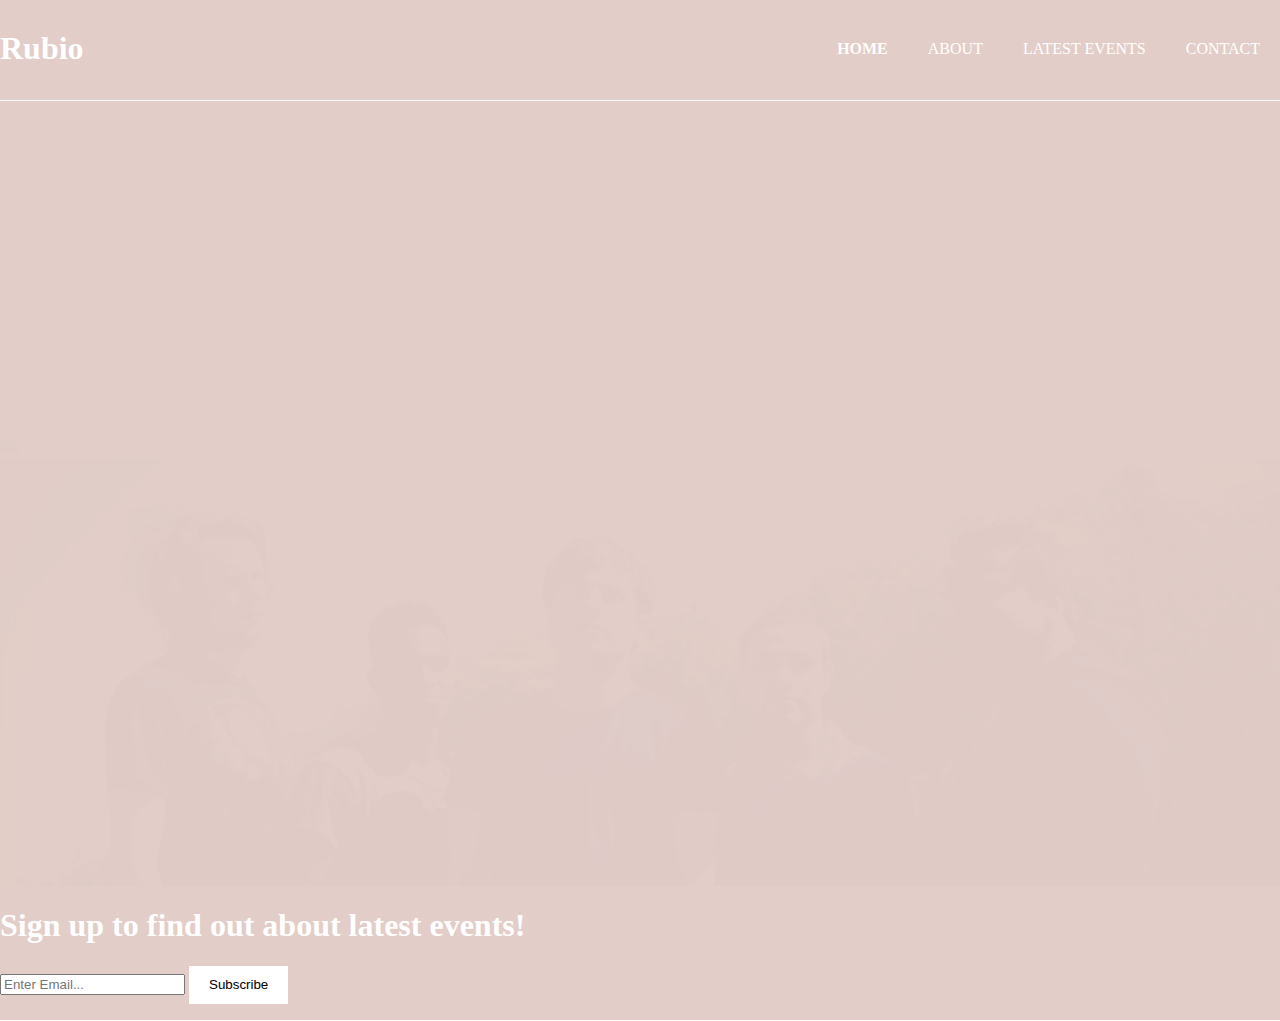
==== Index.html @ 0e9eba77 "Layout tweaked, and added a video on homepage, resizing worked on" ====
<!DOCTYPE html>
<html lang="en">
<body>
<head>
  <meta charset="utf-8">
  <meta name="viewport" content="width=device-width, initak-scale=1, user-scalable=no" />
  <title>Rubio</title>
  <link rel="stylesheet" href="Style.css">
 
</head>
<header>
      <div class="container">
        <div id="branding">
          <h1><span class="highlight">Rubio</span></h1>
        </div>
        <nav>
          <ul>
            <li class="current"><a href="index.html">Home</a></li>
             <li><a href="About.html">About</a></li>
			 <li><a href="Events.html">Latest Events</a></li>
             <li><a href="Contact.html">Contact</a></li>
            
          </ul>
        </nav>
      </div>
    </header>
<header>
<div>

	<section> 
	
	<div class="video">
     <iframe width="600" height="300" src="https://www.youtube.com/embed/TslmWRHgSKQ" frameborder="0" allowfullscreen=""></iframe>
</div>

 
 <div class="container">
      <div class="slider">
        <img src="images/rubiob.jpg" class="img1" style="width:100%">
      </div>
    
	
      <div class="slider">
        <img src="images/w3.png" class= "img3" style="width:100%">
      </div>
    </div>
 
 
    </section>
 

<footer>
<section id="newsletter">
      <div class="container">
        <h1>Sign up to find out about latest events!</h1>
        <form>
          <input type="email" placeholder="Enter Email...">
          <button type="submit" class="button_1">Subscribe</button>
        </form>
     
  
	
	
	
	
    <ul class="social">
      <li><a href="https://www.facebook.com/rubioband/" target="_blank"><i class="fa fa-facebook" id="facebook"></i></a></li>
      <li><a href="https://twitter.com/rubioband" target="_blank"><i class="fa fa-twitter" id="twitter"></i></a></li>
      <li><a href="https://www.youtube.com/channel/UClnVt3kYnKDFmW7xwOIT2kw" target="_blank"><i class="fa fa-youtube" id="youtube"></i></a></li>
      <li><a href="https://www.instagram.com/rubioband/?hl=en" target="_blank"><i class="fa fa-instagram" id="instagram"></i></a></li>
    </ul>
    <p>
    </p>
  </footer>
  <script type="text/javascript" src="javascript.js"></script> 
  <!--Link to the Javascript file that controls the timer for the slideshow -->
  
  </section>
</body>
</footer>

</body>



</html>
---- Style.css ----
body {
  margin: 0;
  background-repeat: no-repeat;
  background-size: cover;
  margin: 0;
  font-family: 'Courier Header',
}

img {
display: block;
margin: auto;
height: 50%;
width: 74%;
opacity: 1%;
}









/* Navigation bar*/




ul{
  margin:0;
  padding:0;
}

.button_1{
  height:38px;
  background:#ffffff;
  border:0;
  padding-left: 20px;
  padding-right:20px;
  color:#000000;
  float: left 30px;
}

.dark{
  padding:15px;
  background:#35424a;
  color:#ffffff;
  margin-top:10px;
  margin-bottom:10px;
}

/* Header **/
header{
  background:#E2CDC8;
  color:#ffffff;
  padding-top:30px;
  min-height:70px;
  border-bottom:#ffffff 1px solid;
}

header a{
  color:#ffffff;
  text-decoration:none;
  text-transform: uppercase;
  font-family: E2CDC8;
  font-size:16px;
}

header li{
  float:left;
  display:inline;
  padding: 0 20px 0 20px;
}

header #branding{
  float:left;
}

header #branding h1{
  margin:0;
}

header nav{
  float:right;
  margin-top:10px;
}

header .highlight, header .current a{
  color:#;
  font-weight:bold;
  font-family: 'Courier Header';
}

header a:hover{
  color:#cccccc;
  font-weight:bold;
}

/* Media Queries */
@media(max-width: 768px){
  header #branding,
  header nav,
  header nav li,
  #newsletter h1,
  #newsletter form,
  #boxes .box,
  article#main-col,
  aside#sidebar{
    float:none;
    text-align:center;
    width:100%;
  }

/* Newsletter styling */
#newsletter{
  position: relative;
  padding:15px;
  color:#000000;
  background:#C19386;
  opacity: 0.5;
}

#newsletter h1{
  float:center;
}

#newsletter form {
  float:center;

}

#newsletter input[type="email"]{
  padding:4px;
  height:25px;
  width:250px;
}

/** video */

.video {
	position: 560px;
	height: 315px;
	position: absolute; /* positions out of the flow, but according to the nearest parent */
    top: 0; right: 0; /* confuse it i guess */
    bottom: 0; left: 0;
    margin: auto;
	
}



















/* About page slider*/

.containerA {
	
	height: 450px;
	width: 900px;
	margin: 20px auto;
	position:relative;
	
}

#imgA {
	
	height: 550px;
	width: 900px;
	position: absolute;
	
}

#left_holder {
	
	height: 450px;
	width: 100px;
	position:absolute;
	left:0px;
	top:0px;
}

#right_holder {
	
	height: 450px;
	width: 100px;
	position:absolute;
	right:0px;
	top:0px;
}

.left {
	height: 50px;
	width: 50px;
	position:absolute;
	top: 40%;
	left: 0px;

}

.right {
	height: 50px;
	width: 50px;
	position:absolute;
	top: 40%;
	right: 0px;

}


footer {
    padding: 20px;
    margin-top: 20px;
    border-top: black 3px solid;
    color: #ffffff;
    background-color: #628395;
    text-align: center;
}

.social {
 	list-style-type:  none;
 	text-align: center;
 }
 .social li {
 	display: inline;
 }
 .social i{
 	font-size: 460%;
 	margin: 1%;
 	padding: 1% 1% 1% 1%;
 	color: #C3D7DF;
 }
 .social i:hover {
 	color: #F5F5F5
}
/* End footer*/
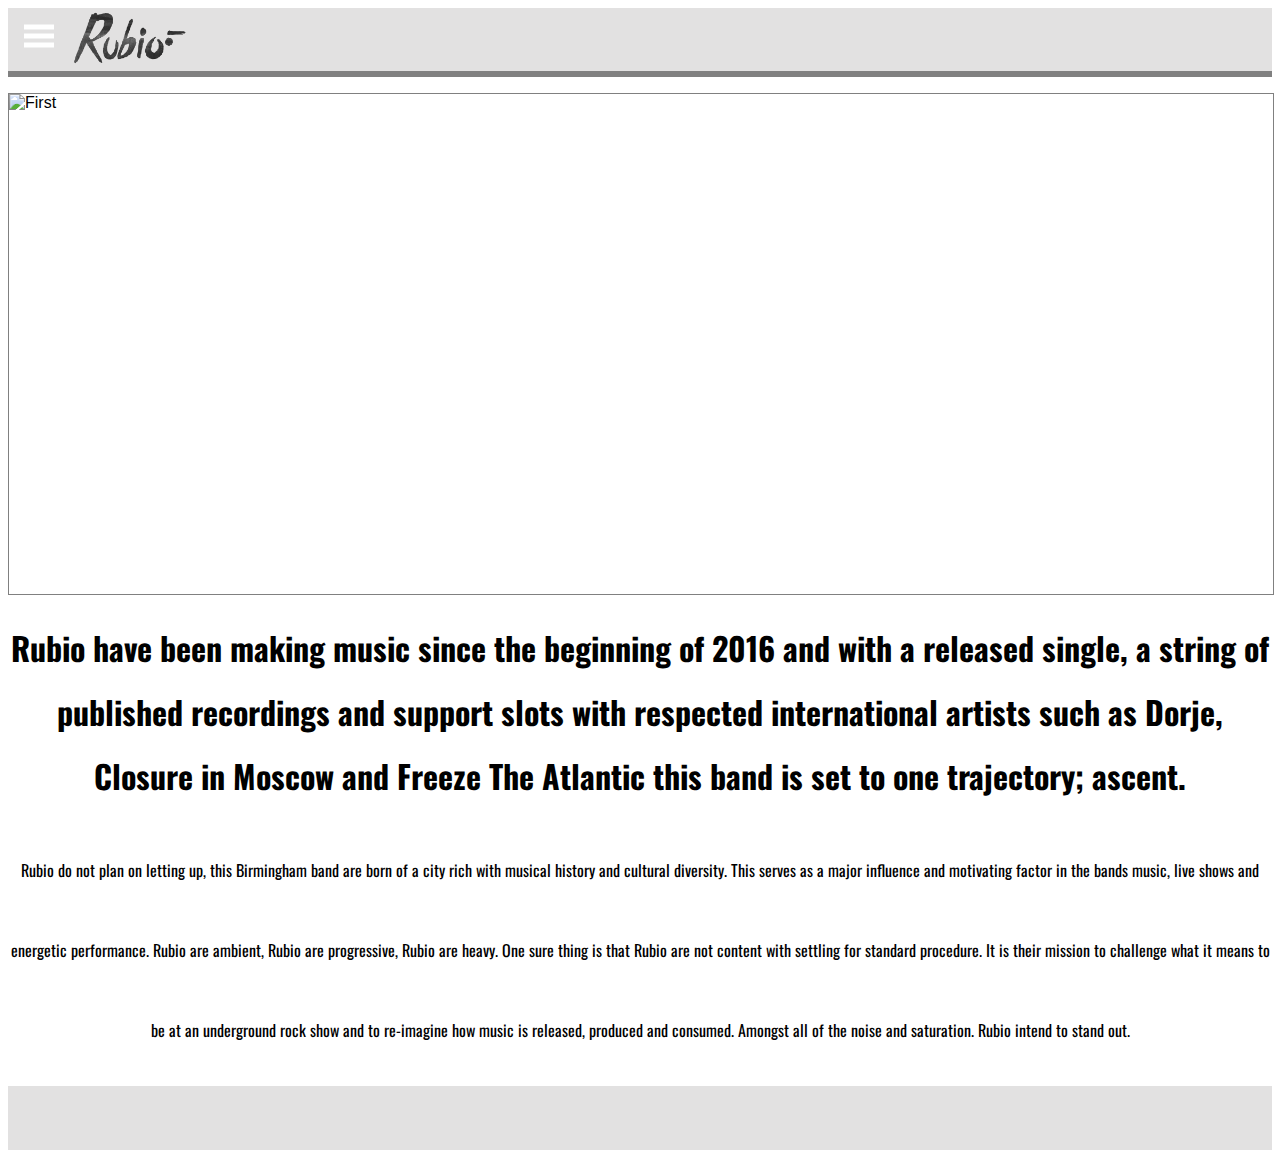
==== commit 498707ca: "Style changed, navigation bar created along with social media links" ====
--- a/Index.html
+++ b/Index.html
@@ -1,86 +1,106 @@
 <!DOCTYPE html>
 <html lang="en">
-<body>
 <head>
   <meta charset="utf-8">
-  <meta name="viewport" content="width=device-width, initak-scale=1, user-scalable=no" />
+  <meta name="viewport" content="width=device-width, initial-scale=1">
+  <link rel="stylesheet" type="text/css" href="style.css">
+  <link rel="stylesheet" href="https://cdnjs.cloudflare.com/ajax/libs/font-awesome/4.7.0/css/font-awesome.min.css">
+  <link rel="stylesheet" href="https://fonts.googleapis.com/css?family=Oswald">
   <title>Rubio</title>
   <link rel="stylesheet" href="Style.css">
+  <script src="Js/index.js"></script>
+  </head>
+  
  
-</head>
-<header>
-      <div class="container">
-        <div id="branding">
-          <h1><span class="highlight">Rubio</span></h1>
-        </div>
-        <nav>
-          <ul>
-            <li class="current"><a href="index.html">Home</a></li>
-             <li><a href="About.html">About</a></li>
-			 <li><a href="Events.html">Latest Events</a></li>
-             <li><a href="Contact.html">Contact</a></li>
-            
-          </ul>
-        </nav>
-      </div>
-    </header>
-<header>
-<div>
+<body>
+  <nav class="navbar">
+  <img src="images/logo1.png" class="logo1">
+    <span class="open-slide">
+      <a href="#" onclick="openSlideMenu()">
+        <svg width="30" height="30">
+            <path d="M0,5 30,5" stroke="#fff" stroke-width="5"/>
+            <path d="M0,14 30,14" stroke="#fff" stroke-width="5"/>
+            <path d="M0,23 30,23" stroke="#fff" stroke-width="5"/>
+        </svg>
+      </a>
+    </span>  
+  
 
-	<section> 
-	
-	<div class="video">
-     <iframe width="600" height="300" src="https://www.youtube.com/embed/TslmWRHgSKQ" frameborder="0" allowfullscreen=""></iframe>
-</div>
+  </nav>
 
- 
- <div class="container">
-      <div class="slider">
-        <img src="images/rubiob.jpg" class="img1" style="width:100%">
-      </div>
-    
-	
-      <div class="slider">
-        <img src="images/w3.png" class= "img3" style="width:100%">
-      </div>
+  <div id="side-menu" class="side-nav">
+    <a href="#" class="btn-close" onclick="closeSlideMenu()">&times;</a>
+    <a href="Index.html">Home</a>
+    <a href="About.html">About</a>
+    <a href="Contact.html">Contact</a>
+	<a href="https://www.facebook.com/rubioband/" class="fa fa-facebook"></a>
+    <a href="https://twitter.com/rubioband" class="fa fa-twitter"></a>
+    <a href="https://www.youtube.com/channel/UClnVt3kYnKDFmW7xwOIT2kw" class="fa fa-youtube"></a>
     </div>
- 
- 
-    </section>
- 
 
-<footer>
-<section id="newsletter">
-      <div class="container">
-        <h1>Sign up to find out about latest events!</h1>
-        <form>
-          <input type="email" placeholder="Enter Email...">
-          <button type="submit" class="button_1">Subscribe</button>
-        </form>
-     
+
+  <script>
+    function openSlideMenu(){
+      document.getElementById('side-menu').style.width = '250px';
+      document.getElementById('main').style.marginLeft = '250px';
+    }
+
+    function closeSlideMenu(){
+      document.getElementById('side-menu').style.width = '0';
+      document.getElementById('main').style.marginLeft = '0';
+    }
+  </script>
+
   
-	
-	
-	
-	
-    <ul class="social">
-      <li><a href="https://www.facebook.com/rubioband/" target="_blank"><i class="fa fa-facebook" id="facebook"></i></a></li>
-      <li><a href="https://twitter.com/rubioband" target="_blank"><i class="fa fa-twitter" id="twitter"></i></a></li>
-      <li><a href="https://www.youtube.com/channel/UClnVt3kYnKDFmW7xwOIT2kw" target="_blank"><i class="fa fa-youtube" id="youtube"></i></a></li>
-      <li><a href="https://www.instagram.com/rubioband/?hl=en" target="_blank"><i class="fa fa-instagram" id="instagram"></i></a></li>
-    </ul>
-    <p>
-    </p>
-  </footer>
-  <script type="text/javascript" src="javascript.js"></script> 
-  <!--Link to the Javascript file that controls the timer for the slideshow -->
-  
-  </section>
-</body>
-</footer>
-
-</body>
 
 
 
+
+
+
+
+<div>
+
+
+  <div class="slider" id="main-slider"><!-- outermost container element -->
+	<div class="slider-wrapper"><!-- innermost wrapper element -->
+		<img src="images/rubio.png" width="960" height="320" alt="First" class="slide" /><!-- slides -->
+		<img src="images/rubiob.jpg" width="960" height="639"alt="Second" class="slide" />
+		<img src="images/w1.jpg" width="960" height="720" alt="Third" class="slide" />
+		<img src="images/1.jpg" width="960" height="640" alt="Fourth" class="slide" />
+		<img src="images/3.jpg" width="960" height="640" alt="Fifth" class="slide" />
+		<img src="images/w4.jpg" width="960" height="436" alt="Sixth" class="slide" />
+		<img src="images/w2.jpg" width="960" height="720" alt="Seventh" class="slide" />
+		
+	</div>
+</div>
+ 
+ <div class="first-block">
+<h1>
+ Rubio have been making music since the beginning of 2016 and with a released single, a string of published recordings and support slots with respected international artists such as Dorje, Closure in Moscow and Freeze The Atlantic this band is set to one trajectory; ascent. 
+ </h1>
+ <p>
+Rubio do not plan on letting up, this Birmingham band are born of a city rich with musical history and cultural diversity. This serves as a major influence and motivating factor in the bands music, live shows and energetic performance.
+
+Rubio are ambient, Rubio are progressive, Rubio are heavy. One sure thing is that Rubio are not content with settling for standard procedure. It is their mission to challenge what it means to be at an underground rock show and to re-imagine how music is released, produced and consumed. Amongst all of the noise and saturation. Rubio intend to stand out.
+ </p>
+</div>
+
+<!-- FIRST BLOCK --> 	
+
+<!-- q 
+         <div id="first-block">
+           <iframe width="560" height="315" align="center" src="https://www.youtube.com/embed/PZc-xGp7Uhs" frameborder="0" gesture="media" allow="encrypted-media" allowfullscreen></iframe>
+         </div>
+    
+-->
+</body>
+<footer>
+         <div class="footer">
+            
+               <p>
+			   
+               </p>
+            </div>
+
 </html>--- a/Style.css
+++ b/Style.css
@@ -1,118 +1,176 @@
-
-
-body {
-  margin: 0;
-  background-repeat: no-repeat;
-  background-size: cover;
-  margin: 0;
-  font-family: 'Courier Header',
-}
-
-img {
-display: block;
-margin: auto;
-height: 50%;
-width: 74%;
-opacity: 1%;
-}
-
-
-
-
-
-
-
-
-
-/* Navigation bar*/
-
-
-
-
-ul{
-  margin:0;
-  padding:0;
-}
-
-.button_1{
-  height:38px;
-  background:#ffffff;
-  border:0;
-  padding-left: 20px;
-  padding-right:20px;
-  color:#000000;
-  float: left 30px;
-}
-
-.dark{
-  padding:15px;
-  background:#35424a;
-  color:#ffffff;
-  margin-top:10px;
-  margin-bottom:10px;
-}
-
-/* Header **/
-header{
-  background:#E2CDC8;
-  color:#ffffff;
-  padding-top:30px;
-  min-height:70px;
-  border-bottom:#ffffff 1px solid;
-}
-
-header a{
-  color:#ffffff;
+body{
+  font-family:"Arial", Serif;
+  background-color:#ffffff;
+  overflow-x:hidden;
+}
+
+.navbar{
+  background-color:#E2E1E1;
+  border-bottom: 6px solid gray;
+  overflow:hidden;
+  height:63px;
+}
+.logo1 {
+	position: relative;
+	height: 60px;
+	margin: auto;
+}
+.navbar a{
+  float:left;
+  display:block;
+  color:#f2f2f2;
+  text-align:center;
+  padding:14px 16px;
   text-decoration:none;
-  text-transform: uppercase;
-  font-family: E2CDC8;
-  font-size:16px;
-}
-
-header li{
-  float:left;
-  display:inline;
-  padding: 0 20px 0 20px;
-}
-
-header #branding{
-  float:left;
-}
-
-header #branding h1{
-  margin:0;
-}
-
-header nav{
-  float:right;
-  margin-top:10px;
-}
-
-header .highlight, header .current a{
-  color:#;
-  font-weight:bold;
-  font-family: 'Courier Header';
-}
-
-header a:hover{
-  color:#cccccc;
-  font-weight:bold;
-}
-
-/* Media Queries */
-@media(max-width: 768px){
-  header #branding,
-  header nav,
-  header nav li,
-  #newsletter h1,
-  #newsletter form,
-  #boxes .box,
-  article#main-col,
-  aside#sidebar{
-    float:none;
-    text-align:center;
-    width:100%;
-  }
+  font-size:17px;
+}
+
+.navbar ul{
+  margin:8px 0 0 0;
+  list-style:none;
+}
+
+.navbar a:hover{
+  background-color:#ddd;
+  color:#000;
+}
+
+.side-nav{
+  height:100%;
+  width:0;
+  position:fixed;
+  z-index:1;
+  top:0;
+  left:0;
+  background-color:#111;
+  opacity:0.9;
+  overflow-x:hidden;
+  padding-top:60px;
+  transition:0.5s;
+}
+
+.side-nav a{
+  padding:10px 10px 10px 30px;
+  text-decoration:none;
+  font-size:22px;
+  color:#ccc;
+  display:block;
+  transition:0.3s;
+}
+
+.side-nav a:hover{
+  color:#fff;
+}
+
+.side-nav .btn-close{
+  position:absolute;
+  top:0;
+  right:22px;
+  font-size:36px;
+  margin-left:50px;
+}
+
+#main{
+  transition:margin-left 0.5s;
+  padding:20px;
+  overflow:hidden;
+  width:100%;
+}
+
+@media(max-width:568px){
+  .navbar-nav{display:none}
+}
+
+@media(min-width:568px){
+  /*.open-slide{display:none}*/
+}
+
+
+
+/* slideshow transition */
+
+.slider {
+	width: 100%;
+	margin: 1em auto;
+	
+}
+
+.slider-wrapper {
+	width: 100%;
+	height: 500px;
+	position: relative;
+	border: solid gray 1.5px;
+}
+
+.slide {
+	float: left;
+	position: absolute;
+	width: 100%;
+	height: 100%;
+	opacity: 0;
+	transition: opacity 3s linear;
+}
+
+.slider-wrapper > .slide:first-child {
+	opacity: 1;
+}
+
+/* Navigation bar */
+
+fa {
+  
+  padding: 20px;
+  font-size: 30px;
+  width: 30px;
+  text-align: center;
+  text-decoration: none;
+  margin: 5px 2px;
+  border-radius: 50%;
+}
+
+.fa:hover {
+    opacity: 0.7;
+}
+
+.fa-facebook {
+  background: #3B5998;
+  color: white;
+}
+
+.fa-twitter {
+  background: #55ACEE;
+  color: white;
+}
+
+.fa-youtube {
+  background: #dd4b39;
+  color: white;
+}
+
+/* information homepage */ 
+
+
+h1{
+	font-family: 'Oswald', sans-serif;
+	text-align:center;
+	line-height: 2;
+}
+
+p {
+	font-family: 'Oswald', sans-serif;
+	text-align:center;
+	line-height: 5;
+}
+
+
+/* Footer */
+   footer {
+    background: none repeat scroll 0 0 #E2E1E1;
+    padding: 1.5em 0;
+}
+
+
+
 
 /* Newsletter styling */
 #newsletter{
@@ -153,100 +211,65 @@
 
 
 
-
-
-
-
-
-
-
-
-
-
-
-
-
-
-
-/* About page slider*/
-
-.containerA {
-	
-	height: 450px;
-	width: 900px;
-	margin: 20px auto;
-	position:relative;
-	
-}
-
-#imgA {
-	
-	height: 550px;
-	width: 900px;
-	position: absolute;
-	
-}
-
-#left_holder {
-	
-	height: 450px;
-	width: 100px;
-	position:absolute;
-	left:0px;
-	top:0px;
-}
-
-#right_holder {
-	
-	height: 450px;
-	width: 100px;
-	position:absolute;
-	right:0px;
-	top:0px;
-}
-
-.left {
-	height: 50px;
-	width: 50px;
-	position:absolute;
-	top: 40%;
-	left: 0px;
-
-}
-
-.right {
-	height: 50px;
-	width: 50px;
-	position:absolute;
-	top: 40%;
-	right: 0px;
-
-}
-
-
-footer {
-    padding: 20px;
-    margin-top: 20px;
-    border-top: black 3px solid;
-    color: #ffffff;
-    background-color: #628395;
-    text-align: center;
-}
-
-.social {
- 	list-style-type:  none;
- 	text-align: center;
- }
- .social li {
- 	display: inline;
- }
- .social i{
- 	font-size: 460%;
- 	margin: 1%;
- 	padding: 1% 1% 1% 1%;
- 	color: #C3D7DF;
- }
- .social i:hover {
- 	color: #F5F5F5
-}
-/* End footer*/
+/* Boxes */
+#boxes{
+  margin-top:20px;
+}
+
+#boxes .box{
+  float:left;
+  text-align: center;
+  width:30%;
+  padding:10px;
+}
+
+#boxes .box img{
+  width:90px;
+}
+
+/* Sidebar */
+aside#sidebar{
+  float:right;
+  width:30%;
+  margin-top:10px;
+}
+
+aside#sidebar .quote input, aside#sidebar .quote textarea{
+  width:90%;
+  padding:5px;
+}
+
+/* Main-col */
+article#main-col{
+  float:left;
+  width:65%;
+}
+
+
+ul#services li{
+  list-style: none;
+  padding:20px;
+  border: #cccccc solid 1px;
+  margin-bottom:5px;
+  background:#e6e6e6;
+}
+
+
+
+
+
+
+
+
+
+
+
+
+
+
+
+
+
+
+
+
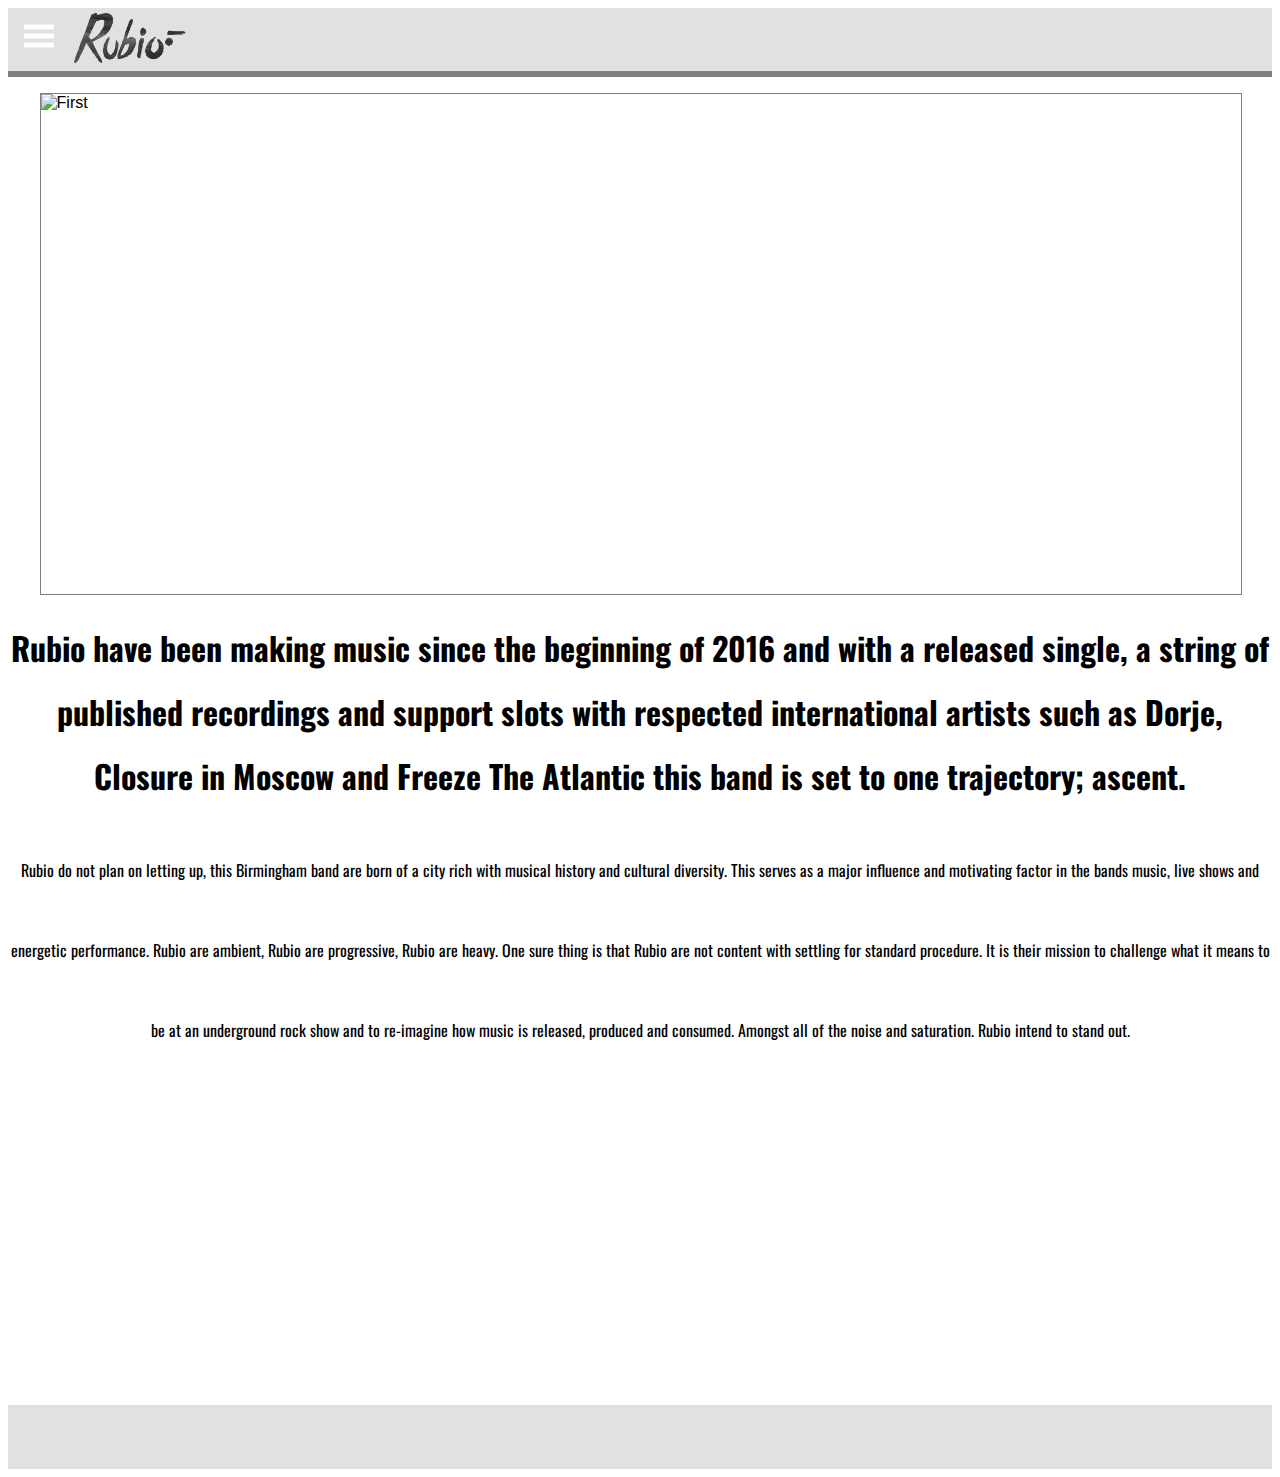
==== commit 5caa3f85: "youtube embed, booking form" ====
--- a/Index.html
+++ b/Index.html
@@ -51,7 +51,6 @@
     }
   </script>
 
-  
 
 
 
@@ -86,14 +85,13 @@
  </p>
 </div>
 
-<!-- FIRST BLOCK --> 	
+<!-- second block --> 	
 
-<!-- q 
-         <div id="first-block">
+
+         <div class="second-block">
            <iframe width="560" height="315" align="center" src="https://www.youtube.com/embed/PZc-xGp7Uhs" frameborder="0" gesture="media" allow="encrypted-media" allowfullscreen></iframe>
          </div>
     
--->
 </body>
 <footer>
          <div class="footer">
--- a/Style.css
+++ b/Style.css
@@ -1,6 +1,8 @@
 body{
   font-family:"Arial", Serif;
   background-color:#ffffff;
+  color:#000;
+  opacity:1;
   overflow-x:hidden;
 }
 
@@ -43,6 +45,7 @@
   top:0;
   left:0;
   background-color:#111;
+  
   opacity:0.9;
   overflow-x:hidden;
   padding-top:60px;
@@ -90,7 +93,7 @@
 /* slideshow transition */
 
 .slider {
-	width: 100%;
+	width: 95%;
 	margin: 1em auto;
 	
 }
@@ -114,6 +117,7 @@
 .slider-wrapper > .slide:first-child {
 	opacity: 1;
 }
+
 
 /* Navigation bar */
 
@@ -198,16 +202,10 @@
 
 /** video */
 
-.video {
-	position: 560px;
-	height: 315px;
-	position: absolute; /* positions out of the flow, but according to the nearest parent */
-    top: 0; right: 0; /* confuse it i guess */
-    bottom: 0; left: 0;
-    margin: auto;
-	
-}
-
+.second-block {
+	margin-left: 400px;
+	padding: 2px;
+}
 
 
 
@@ -254,22 +252,111 @@
   background:#e6e6e6;
 }
 
-
-
-
-
-
-
-
-
-
-
-
-
-
-
-
-
-
-
-
+/* gallery section for about page */
+
+
+.gallery-section {
+	
+	max-width: 1080px;
+	margin: 0 auto;
+	padding: 2% 2%;
+	margin-left: 15px;
+	
+}
+
+.gallgrid {
+	margin: -80px 0 0 0;
+	padding: 0;
+	list-style:none;
+	display: block;
+	text-align: center;
+	width: 100%;
+	
+}
+
+
+.gallgrid:after {
+	clear: both;
+}
+
+.gallgrid:after, bandm:before{
+	content "";
+	display: table;
+	
+}
+
+.gallgrid li{
+	width: 328px;
+	height: 328px;
+	display: inline-block;
+	margin: 100px;
+}
+
+.bandm {
+	width: 100%
+	height: 100%
+	position: relative;
+	cursor: pointer;
+	border-radius: 10px;
+	-webkit transition: 0.3s ease-in-out, -webkit-transform 0.3s ease-in-out;
+	-moz-transition: 0.3s ease-in-out, -moz-transform 0.3s ease-in-out;
+	transition: 0.3s ease-in-out, transform 0.3s ease-in-out;
+}
+
+.bandm:hover {
+	transform: scale(1.05);
+}
+
+.band-1 {
+	background: linear-gradient(rgba(0, 0, 0, 0.50), rgba(0, 0, 0, 0.10)),
+	url(../images/band1.jpg);
+}
+
+.band-2 {
+	background: linear-gradient(rgba(0, 0, 0, 0.50), rgba(0, 0, 0, 0.10)),
+	url(../images/band2.jpg);
+}
+
+.band-3 {
+	background: linear-gradient(rgba(0, 0, 0, 0.50), rgba(0, 0, 0, 0.10)),
+	url('/images/band3.jpg');
+}
+
+.band-4 {
+	background: linear-gradient(rgba(0, 0, 0, 0.50), rgba(0, 0, 0, 0.10)),
+	url(../images/band4.jpg);
+}
+
+.band-5 {
+	background: linear-gradient(rgba(0, 0, 0, 0.50), rgba(0, 0, 0, 0.10)),
+	url(../images/band5.jpg);
+}
+
+
+
+
+.bandm-info {
+	position: absolute;
+	width: inherit;
+	height: inherit;
+	
+}
+
+.bandm-info h3{
+	font-family:
+	font-weight: 400;
+    color: #fff;	
+	font-size: 42px;
+	margin: 0 30px; 
+	padding: 100px 0 0 0;
+	line-height: 1.5;
+}
+
+
+
+.form{
+	
+	text-align: left;
+	line-height: 50px;
+	
+}
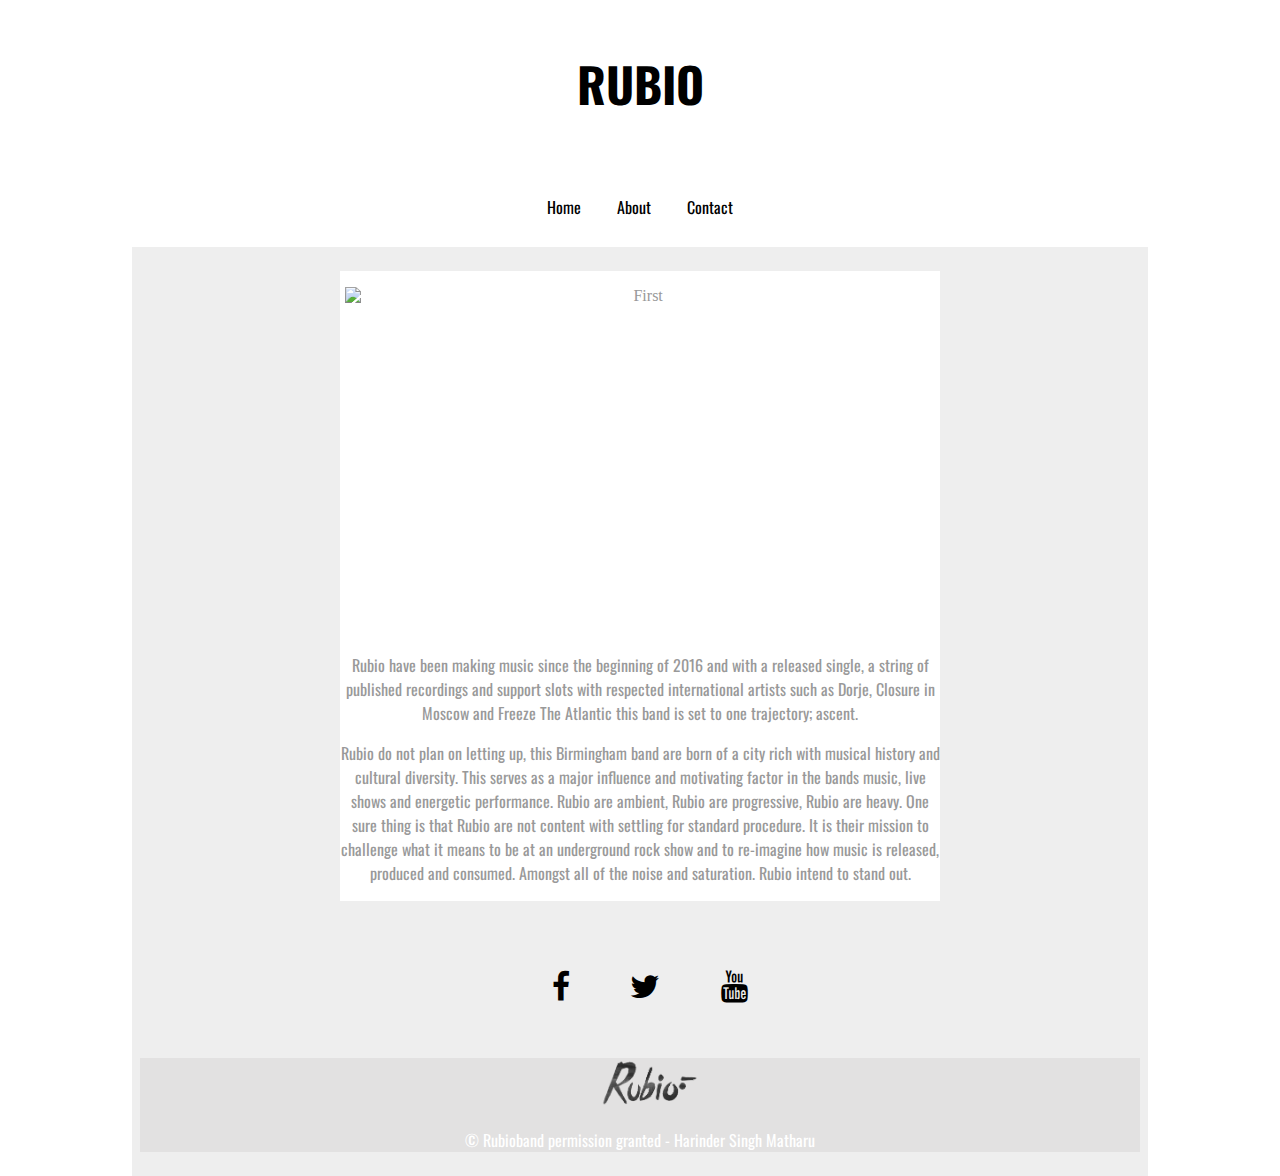
==== commit 0497f334: "Final changes added and Mark down complete" ====
--- a/Index.html
+++ b/Index.html
@@ -1,70 +1,40 @@
-<!DOCTYPE html>
+<!doctype html>
 <html lang="en">
 <head>
   <meta charset="utf-8">
+  <title>RUBIO</title>
+  <link rel="stylesheet" href="css/styles.css">
   <meta name="viewport" content="width=device-width, initial-scale=1">
-  <link rel="stylesheet" type="text/css" href="style.css">
   <link rel="stylesheet" href="https://cdnjs.cloudflare.com/ajax/libs/font-awesome/4.7.0/css/font-awesome.min.css">
   <link rel="stylesheet" href="https://fonts.googleapis.com/css?family=Oswald">
-  <title>Rubio</title>
-  <link rel="stylesheet" href="Style.css">
-  <script src="Js/index.js"></script>
-  </head>
-  
- 
+  <script src="Javascript/index.js"></script>
+  <script src="Javascript/tog.js"></script> 
+
+</head>
+
 <body>
-  <nav class="navbar">
-  <img src="images/logo1.png" class="logo1">
-    <span class="open-slide">
-      <a href="#" onclick="openSlideMenu()">
-        <svg width="30" height="30">
-            <path d="M0,5 30,5" stroke="#fff" stroke-width="5"/>
-            <path d="M0,14 30,14" stroke="#fff" stroke-width="5"/>
-            <path d="M0,23 30,23" stroke="#fff" stroke-width="5"/>
-        </svg>
-      </a>
-    </span>  
-  
 
+<header>
+
+  <h1>RUBIO</h1>
+
+  	 <img src="images/ham.svg" id="menu" alt="menubutton"> 
+    <nav id="nav-menu">
+    <a href="index.html">Home</a>
+    <a href="about.html">About</a>
+    <a href="contact.html">Contact</a>
+    
   </nav>
 
-  <div id="side-menu" class="side-nav">
-    <a href="#" class="btn-close" onclick="closeSlideMenu()">&times;</a>
-    <a href="Index.html">Home</a>
-    <a href="About.html">About</a>
-    <a href="Contact.html">Contact</a>
-	<a href="https://www.facebook.com/rubioband/" class="fa fa-facebook"></a>
-    <a href="https://twitter.com/rubioband" class="fa fa-twitter"></a>
-    <a href="https://www.youtube.com/channel/UClnVt3kYnKDFmW7xwOIT2kw" class="fa fa-youtube"></a>
-    </div>
+</header>
 
-
-  <script>
-    function openSlideMenu(){
-      document.getElementById('side-menu').style.width = '250px';
-      document.getElementById('main').style.marginLeft = '250px';
-    }
-
-    function closeSlideMenu(){
-      document.getElementById('side-menu').style.width = '0';
-      document.getElementById('main').style.marginLeft = '0';
-    }
-  </script>
-
-
-
-
-
-
-
-
-<div>
-
-
-  <div class="slider" id="main-slider"><!-- outermost container element -->
-	<div class="slider-wrapper"><!-- innermost wrapper element -->
-		<img src="images/rubio.png" width="960" height="320" alt="First" class="slide" /><!-- slides -->
-		<img src="images/rubiob.jpg" width="960" height="639"alt="Second" class="slide" />
+<main>
+<!-- Slide Show animation -->
+  <section>
+   <div class="slider" id="main-slider"> 
+	<div class="slider-wrapper"> 
+		<img src="images/rubio.png" width="960" height="320" alt="First" class="slide" />
+		<img src="images/rubiob.jpg" width="960" height="639" alt="Second" class="slide" />
 		<img src="images/w1.jpg" width="960" height="720" alt="Third" class="slide" />
 		<img src="images/1.jpg" width="960" height="640" alt="Fourth" class="slide" />
 		<img src="images/3.jpg" width="960" height="640" alt="Fifth" class="slide" />
@@ -73,32 +43,40 @@
 		
 	</div>
 </div>
- 
- <div class="first-block">
-<h1>
+  
+ <p>
  Rubio have been making music since the beginning of 2016 and with a released single, a string of published recordings and support slots with respected international artists such as Dorje, Closure in Moscow and Freeze The Atlantic this band is set to one trajectory; ascent. 
- </h1>
+ </p>
  <p>
 Rubio do not plan on letting up, this Birmingham band are born of a city rich with musical history and cultural diversity. This serves as a major influence and motivating factor in the bands music, live shows and energetic performance.
 
 Rubio are ambient, Rubio are progressive, Rubio are heavy. One sure thing is that Rubio are not content with settling for standard procedure. It is their mission to challenge what it means to be at an underground rock show and to re-imagine how music is released, produced and consumed. Amongst all of the noise and saturation. Rubio intend to stand out.
- </p>
-</div>
+</p>
 
-<!-- second block --> 	
+  </section>
 
+  
+  
+  <!--  Social media logos / links-->
+<footer>
+<ul class="social">
 
-         <div class="second-block">
-           <iframe width="560" height="315" align="center" src="https://www.youtube.com/embed/PZc-xGp7Uhs" frameborder="0" gesture="media" allow="encrypted-media" allowfullscreen></iframe>
-         </div>
-    
+<li><a href="https://www.facebook.com/rubioband/" target="_blank"><i class="fa fa-facebook"></i></a></li>
+<li><a href="https://twitter.com/rubioband" target="_blank"><i class="fa fa-twitter"></i></a></li>
+<li><a href="https://www.youtube.com/channel/UClnVt3kYnKDFmW7xwOIT2kw" target="_blank"><i class="fa fa-youtube"></i></a></li>
+</ul>
+</footer>
+
+<!-- Second Footer -->
+<footer class="second">
+
+<img src="images/logo1.png" alt="logo" class="logo1">
+<p>&copy; Rubioband permission granted - Harinder Singh Matharu </p>
+
+</footer>
+
+</main>
+
+<script src="js/scripts.js"></script>
 </body>
-<footer>
-         <div class="footer">
-            
-               <p>
-			   
-               </p>
-            </div>
-
-</html>+</html>
--- a/css/styles.css
+++ b/css/styles.css
@@ -0,0 +1,432 @@
+/*---------- GLOBAL AND MOBILE STYLES FIRST---------- */
+
+body {
+  margin:0;
+  padding:0;
+  
+  color: #ffffff;
+  text-align: center;
+}
+header {
+  background: #ccc;
+  color: #444;
+}
+
+header h1{
+    font-family: 'Oswald', sans-serif;
+	
+}
+
+
+nav {
+ 
+  display: none;
+}
+nav a {
+  font-family: 'Oswald', sans-serif;
+  padding: 1em;
+  display: block;
+}
+
+#menu {
+  padding: 1em;
+  background: #fff;
+  display: block;
+  width: 30px;
+  height: 30px;
+}
+.show-menu {
+  display: block;
+}
+a {
+  color: #000;
+  text-decoration: none;
+}
+h1 {
+  font-family: 'Oswald', sans-serif;
+  font-size: 1em;
+  margin: 0;
+  padding: 1em;
+}
+
+h2 {
+	
+	 font-family: 'Oswald', sans-serif;
+}
+
+h3{
+	font-family: 'Oswald', sans-serif;
+}
+p {
+	
+	font-family: 'Oswald', sans-serif;
+}
+main {
+  background: #eee;
+  padding: .5em;
+}
+section {
+  background: #ffffff;
+}
+/*----------- slideshow transition ----------*/
+
+ section .slider {
+	width: 60%;
+	margin: 1em auto;
+	
+}
+
+.slider-wrapper {
+	width: 500px;
+	height: 300px;
+	position: relative;
+	
+}
+
+.slide {
+	margin-left: -67%;
+	position: absolute;
+	width: 90%;
+	height: 90%;
+	opacity: 0;
+	transition: opacity 3s linear;
+}
+
+.slider-wrapper > .slide:first-child {
+	opacity: 1;
+}
+
+/*---------- footer styling ---------- */
+
+.social ul {
+	background:#E2E1E1;
+	display: flex;
+	flex-direction: column;
+	width: 100%;
+}
+
+.social li {
+ display: inline;	
+
+}
+
+.second {
+	background: #E2E1E1;
+	text-align: center;
+}
+
+.social i {
+	font-size: 200%;
+	margin-left: 90%;
+	padding: 4% 4% 4% 5%;
+	color: #000;
+	margin-left: -30px; 
+	
+	
+}
+
+.logo1 {
+	height: 50px;
+	margin-left: 2%;
+}
+
+.logo1 {
+  -webkit-transition: all 0.7s ease;
+     -moz-transition: all 0.7s ease;      
+       -o-transition: all 0.7s ease;
+      -ms-transition: all 0.7s ease;
+          transition: all 0.7s ease;
+}
+	
+.logo1:hover {
+  -webkit-transform: rotate(-10deg);
+     -moz-transform: rotate(-10deg);
+       -o-transform: rotate(-10deg);
+      -ms-transform: rotate(-10deg);
+          transform: rotate(-10deg);
+}
+
+/*--------- gallery section for about page ------------*/
+
+
+.gallery-section {
+	position: relative;
+	display: inline-block;
+	max-width: 1080px;
+	margin: 0 auto;
+	padding: 2% 2%;
+	margin-left: -2%;
+	margin-top: 30px;
+	
+}
+
+.gallgrid {
+	position: relative;
+	margin: -80px 0 0 0;
+	padding: 0;
+	list-style:none;
+	display: block;
+	text-align: center;
+	width: 100%;	
+}
+
+.gallgrid:after {
+	clear: both;
+}
+
+.gallgrid:after, bandm:before{
+	content "";
+	display: table;
+	
+}
+
+.gallgrid li{
+	width: 328px;
+	height: 328px;
+	display: inline-block;
+	margin: 50px;
+	margin-top: 15%;
+}
+
+.bandm {
+	width: 100%
+	height: 100%
+	position: relative;
+	cursor: pointer;
+	border-radius: 10px;
+	-webkit transition: 0.3s ease-in-out, -webkit-transform 0.3s ease-in-out;
+	-moz-transition: 0.3s ease-in-out, -moz-transform 0.3s ease-in-out;
+	transition: 0.3s ease-in-out, transform 0.3s ease-in-out;
+}
+
+.bandm:hover {
+	transform: scale(1.05);
+}
+
+.band-1 {
+	background: linear-gradient(rgba(0, 0, 0, 0.50), rgba(0, 0, 0, 0.10)),
+	url(../images/band1.jpg);
+}
+
+.band-2 {
+	background: linear-gradient(rgba(0, 0, 0, 0.50), rgba(0, 0, 0, 0.10)),
+	url(../images/band2.jpg);
+}
+
+.band-3 {
+	background: linear-gradient(rgba(0, 0, 0, 0.50), rgba(0, 0, 0, 0.10)),
+	url('/images/band3.jpg');
+}
+
+.band-4 {
+	background: linear-gradient(rgba(0, 0, 0, 0.50), rgba(0, 0, 0, 0.10)),
+	url(../images/band4.jpg);
+}
+
+.band-5 {
+	background: linear-gradient(rgba(0, 0, 0, 0.50), rgba(0, 0, 0, 0.10)),
+	url(../images/band5.jpg);
+}
+
+
+.bandm-info {
+	position: absolute;
+	width: inherit;
+	height: inherit;
+	
+}
+
+.bandm-info h3{
+	font-family:
+	font-weight: 400;
+    color: #fff;	
+	font-size: 42px;
+	margin: 0 30px; 
+	padding: 100px 0 0 0;
+	line-height: 1.5;
+}
+
+.form{
+   display: block;	
+   line-height: 10px;
+}
+
+
+/*---------- FIRST BREAKPOINT (MEDIUM SIZE) --------- */
+@media screen and (min-width: 500px) {
+	
+	body{
+		color: #ffffff;
+	}
+  header {
+    background: #ffffff;
+    color: #ffffff;
+  }
+  nav a {
+    width: 44%;
+    display: inline-block;
+  }
+  nav a:hover {
+    background: #777;
+  }
+  h1 {
+	color: #000;
+    font-size: 1em;
+  }
+  main {
+    width: 90%;
+    margin: 0 auto;
+  }
+  section {
+    width: 50%;
+    margin: 2%;
+    display: inline-block;
+    background: #ffffff;
+    color: #999;
+  }
+  
+  .social ul {
+	background:#E2E1E1;
+	display: inline;
+	width: 100%;
+}
+
+.social li {
+ display: inline;	
+
+}
+
+.second {
+	background: #E2E1E1;
+	text-align: center;
+
+}
+
+.social i {
+	font-size: 200%;
+	margin-left: 90%;
+	padding: 4% 4% 4% 5%;
+	color: #000;
+	margin-left: -30px; 
+	display: center;
+	
+}
+
+.logo1 {
+	height: 50px;
+	margin-left: 2%;
+}
+
+.logo1 {
+  -webkit-transition: all 0.7s ease;
+     -moz-transition: all 0.7s ease;      
+       -o-transition: all 0.7s ease;
+      -ms-transition: all 0.7s ease;
+          transition: all 0.7s ease;
+}
+	
+.logo1:hover {
+  -webkit-transform: rotate(-10deg);
+     -moz-transform: rotate(-10deg);
+       -o-transform: rotate(-10deg);
+      -ms-transform: rotate(-10deg);
+          transform: rotate(-10deg);
+}
+
+/* slideshow transition */
+
+ section .slider {
+	width: 40%;
+	margin: 1em auto;
+	
+}
+
+.slider-wrapper {
+	width: 200px;
+	height: 150px;
+	position: relative;
+	
+}
+
+.slide {
+	margin-left: -75%;
+	position: absolute;
+	width: 90%;
+	height: 90%;
+	opacity: 0;
+	transition: opacity 3s linear;
+}
+
+.slider-wrapper > .slide:first-child {
+	opacity: 1;
+}
+}
+/* END FIRST BREAKPOINT */
+
+
+/* SECOND BREAKPOINT (DESKTOP SIZE) */
+@media screen and (min-width: 1000px) {
+	
+	body{
+		background: #ffffff;
+		
+	}
+	header h1{
+		font-size: 3em;
+		
+	}
+  header {
+    background: #ffffff;
+    color: #000;
+  }
+  nav {
+	background-color:#E21E1E1;
+    display: block;
+  }
+  nav a {
+    line-height: 3em;
+    width: inherit;
+  }
+  #menu { 
+    color: #E21E1E1;
+    display: none;
+  }
+  main {
+	background:#E21E1E1;
+    max-width: 1000px;
+  }
+  section {
+    width: 60%;
+    margin: 1em 1% 1em 1%;
+    background: #ffffff;
+    font-size: 1em;
+  }
+  /* slideshow transition */
+
+ section .slider {
+	width: 60%;
+	margin: 1em auto;
+	
+}
+
+.slider-wrapper {
+	width: 655px;
+	height: 350px;
+	position: relative;
+	
+}
+
+.slide {
+	margin-left: -67.5%;
+	position: absolute;
+	width: 90%;
+	height: 90%;
+	opacity: 0;
+	transition: opacity 3s linear;
+}
+
+.slider-wrapper > .slide:first-child {
+	opacity: 1;
+}
+}
+/* END SECOND BREAKPOINT */
